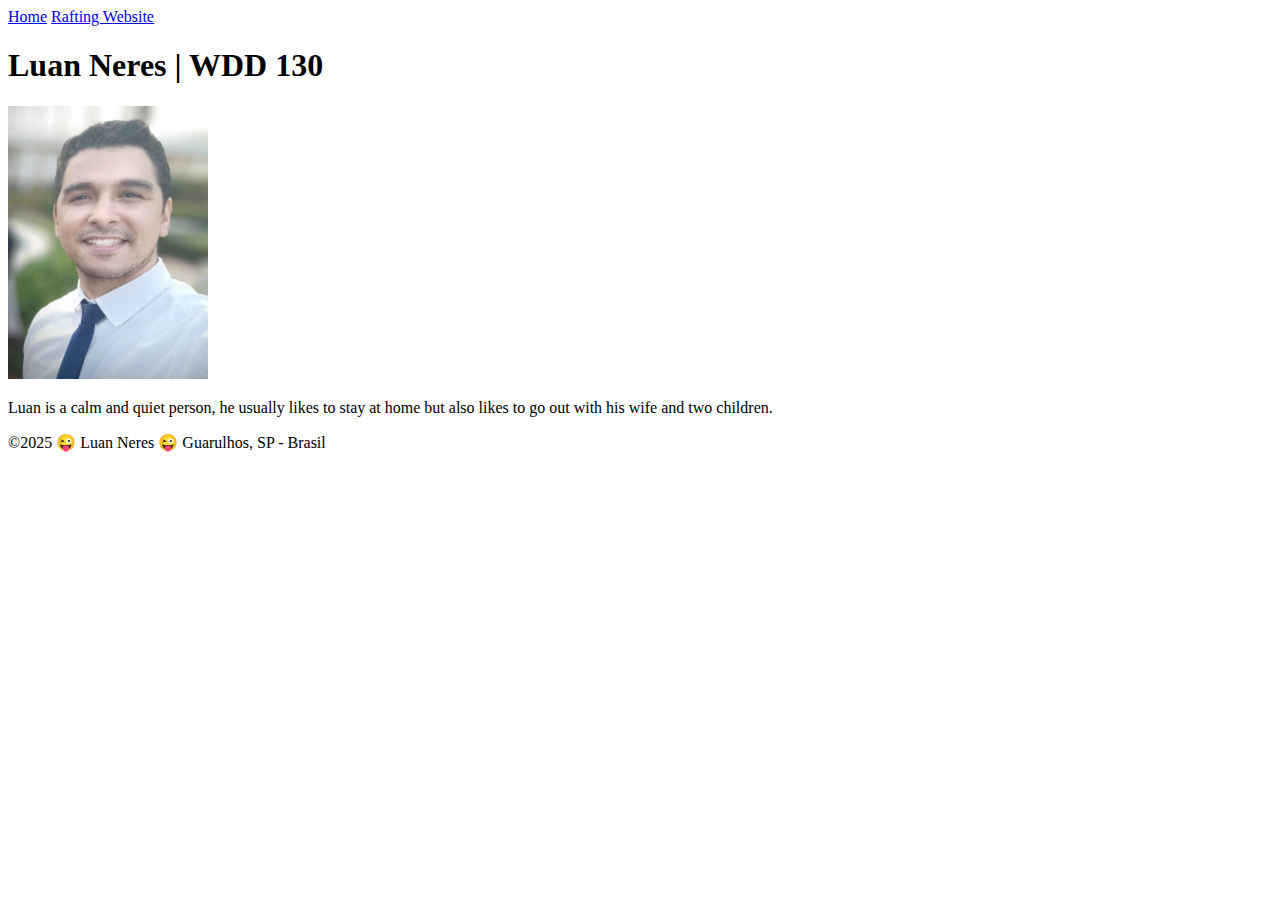
==== index.html @ 2dad3f31 "first commit" ====
<!DOCTYPE html>
<html lang="en-US">
    <head>
        <meta charset="utf-8">
        <meta name="viewport" content="width=device-width,initial-scale=1.0">
        <title>Luan Neres | WDD 130</title>
    </head>
    <body>
        <header>
            <nav>
                <a href="#">Home</a>
                <a href="wwr/">Rafting Website</a>
            </nav>
        </header>
        <main>
            <h1>Luan Neres | WDD 130</h1>
            <img src="images/profile.webp" alt="here is a profile picture of Luan Neres" width="200">
            <p>Luan is a calm and quiet person, he usually likes to stay at home but also likes to go out with his wife and two children.</p>
        </main>
        <footer>
            <p>©2025 😜 Luan Neres 😜 Guarulhos, SP - Brasil</p>
        </footer>
    </body>
</html>
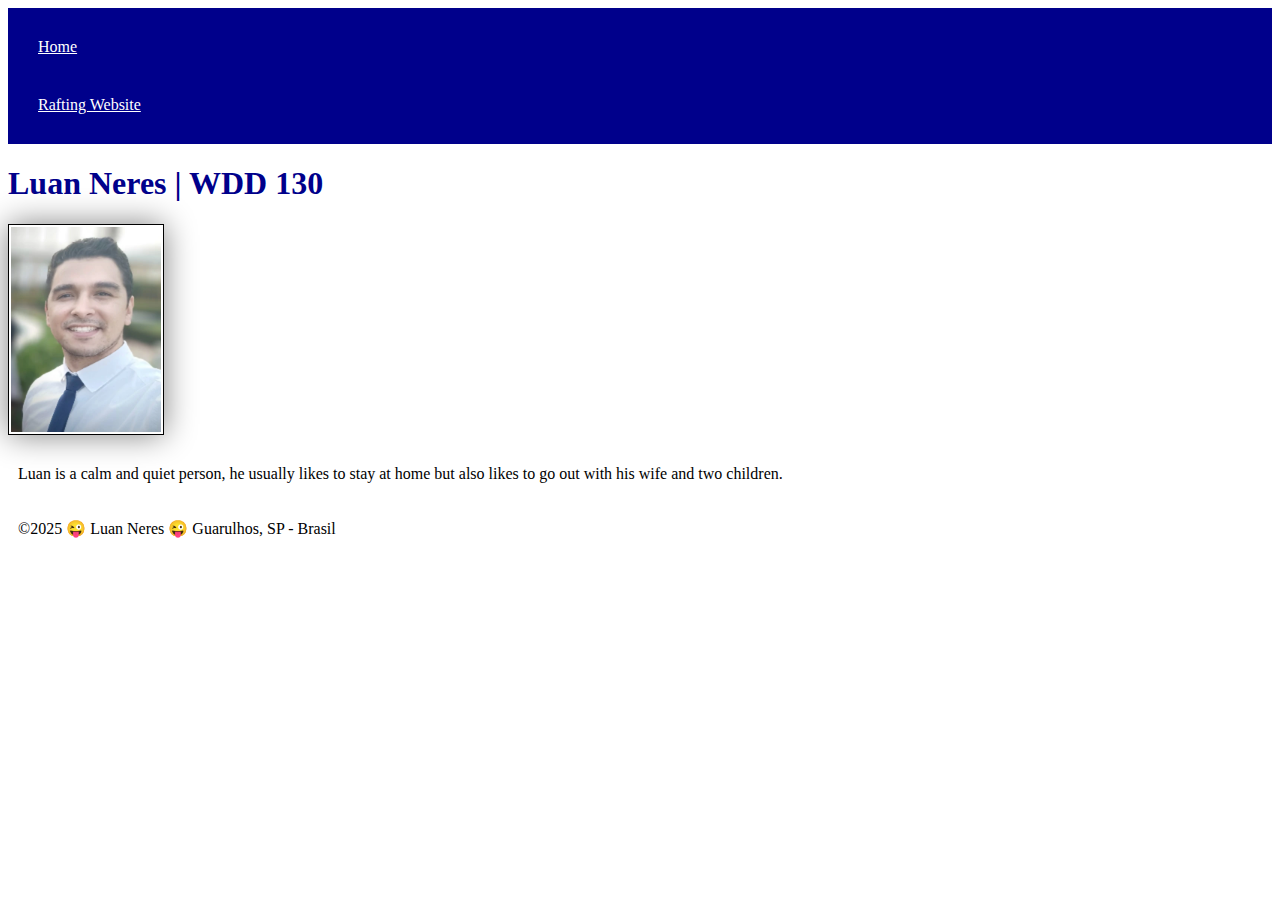
==== commit 06f6750e: "Add css styles and new page" ====
--- a/index.html
+++ b/index.html
@@ -2,8 +2,9 @@
 <html lang="en-US">
     <head>
         <meta charset="utf-8">
-        <meta name="viewport" content="width=device-width,initial-scale=1.0">
+        <meta name="viewport" content="width=device-width, initial-scale=1.0">
         <title>Luan Neres | WDD 130</title>
+        <link rel="stylesheet" href="styles/styles.css">
     </head>
     <body>
         <header>
--- a/styles/styles.css
+++ b/styles/styles.css
@@ -0,0 +1,22 @@
+nav {
+    background-color: darkblue;
+    padding: 10px;
+}
+nav a {
+    color: white;
+    display: block;
+    padding: 20px;
+}
+h1 {
+    color: darkblue;
+}
+img {
+    width: 150px;
+    height: auto;
+    border: 1px solid black;
+    padding: 2px;
+    box-shadow: 0 0 30px gray;
+}
+p {
+    padding: 10px;
+}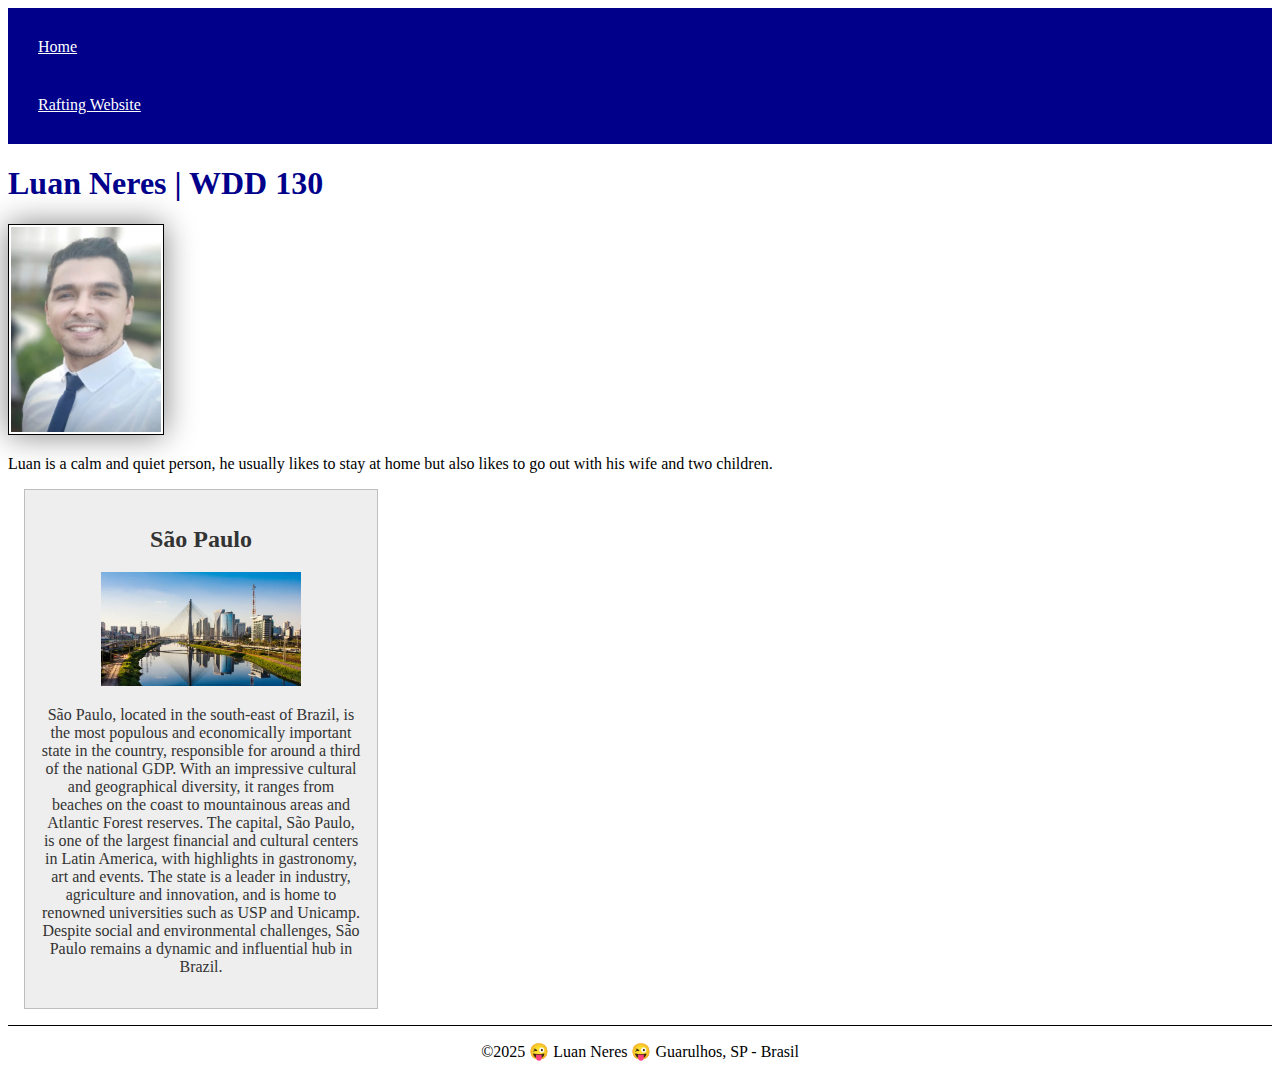
==== commit 1fd1fdba: "add new content and styles" ====
--- a/index.html
+++ b/index.html
@@ -4,6 +4,8 @@
         <meta charset="utf-8">
         <meta name="viewport" content="width=device-width, initial-scale=1.0">
         <title>Luan Neres | WDD 130</title>
+        <meta name="description" content="A profile page by Luan Neres, used in the WDD130 course and aimed at applying the concepts learned during the activities.">
+        <meta name="author" content="Luan Neres">
         <link rel="stylesheet" href="styles/styles.css">
     </head>
     <body>
@@ -18,8 +20,13 @@
             <img src="images/profile.webp" alt="here is a profile picture of Luan Neres" width="200">
             <p>Luan is a calm and quiet person, he usually likes to stay at home but also likes to go out with his wife and two children.</p>
         </main>
+        <aside>
+            <h2>São Paulo</h2>
+            <img src="images/sao_paulo.webp" alt="An image of the capital of the State of São Paulo in Brazil." width="200">
+            <p>São Paulo, located in the south-east of Brazil, is the most populous and economically important state in the country, responsible for around a third of the national GDP. With an impressive cultural and geographical diversity, it ranges from beaches on the coast to mountainous areas and Atlantic Forest reserves. The capital, São Paulo, is one of the largest financial and cultural centers in Latin America, with highlights in gastronomy, art and events. The state is a leader in industry, agriculture and innovation, and is home to renowned universities such as USP and Unicamp. Despite social and environmental challenges, São Paulo remains a dynamic and influential hub in Brazil.</p>
+        </aside>
         <footer>
             <p>©2025 😜 Luan Neres 😜 Guarulhos, SP - Brasil</p>
         </footer>
     </body>
-</html>+</html>
--- a/styles/styles.css
+++ b/styles/styles.css
@@ -10,7 +10,7 @@
 h1 {
     color: darkblue;
 }
-img {
+main img {
     width: 150px;
     height: auto;
     border: 1px solid black;
@@ -18,5 +18,26 @@
     box-shadow: 0 0 30px gray;
 }
 p {
-    padding: 10px;
+    padding: 0;
+}
+main {
+    max-width: 840px;
+}
+aside {
+    width: 20rem;
+    margin: 1rem;
+    border: 1px solid rgb(0 0 0 /0.2);
+    padding: 1rem;
+    background-color: #eee;
+    color: #333;
+    text-align: center;
+}
+aside img {
+    width: 200px;
+    height: auto;
+}
+footer {
+    margin-top: 15px;
+    border-top: 1px solid #000;
+    text-align: center;
 }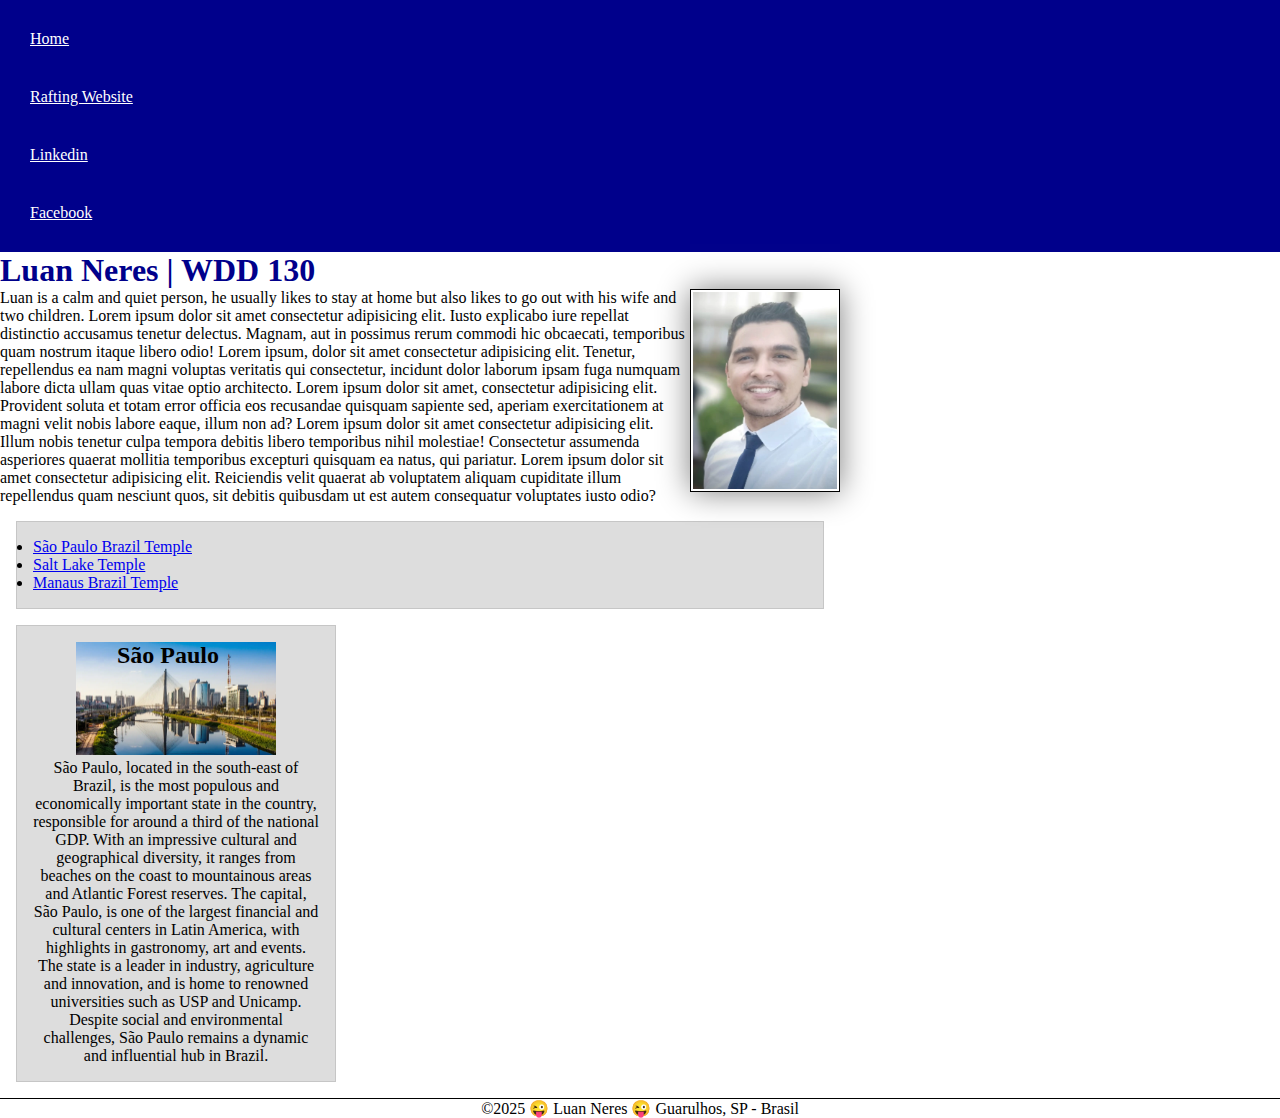
==== commit 2978c9a2: "week3 commit" ====
--- a/index.html
+++ b/index.html
@@ -1,3 +1,4 @@
+<!-- 2025-01-08 -->
 <!DOCTYPE html>
 <html lang="en-US">
     <head>
@@ -13,14 +14,26 @@
             <nav>
                 <a href="#">Home</a>
                 <a href="wwr/">Rafting Website</a>
+                <a href="https://www.linkedin.com/in/neres-luan/?locale=en_US">Linkedin</a>
+                <a href="https://www.facebook.com/luan.neres.12">Facebook</a>
             </nav>
         </header>
         <main>
             <h1>Luan Neres | WDD 130</h1>
             <img src="images/profile.webp" alt="here is a profile picture of Luan Neres" width="200">
-            <p>Luan is a calm and quiet person, he usually likes to stay at home but also likes to go out with his wife and two children.</p>
+            <p>Luan is a calm and quiet person, he usually likes to stay at home but also likes to go out with his wife and two children. Lorem ipsum dolor sit amet consectetur adipisicing elit. Iusto explicabo iure repellat distinctio accusamus tenetur delectus. Magnam, aut in possimus rerum commodi hic obcaecati, temporibus quam nostrum itaque libero odio!
+               Lorem ipsum, dolor sit amet consectetur adipisicing elit. Tenetur, repellendus ea nam magni voluptas veritatis qui consectetur, incidunt dolor laborum ipsam fuga numquam labore dicta ullam quas vitae optio architecto. 
+                Lorem ipsum dolor sit amet, consectetur adipisicing elit. Provident soluta et totam error officia eos recusandae quisquam sapiente sed, aperiam exercitationem at magni velit nobis labore eaque, illum non ad?
+                Lorem ipsum dolor sit amet consectetur adipisicing elit. Illum nobis tenetur culpa tempora debitis libero temporibus nihil molestiae! Consectetur assumenda asperiores quaerat mollitia temporibus excepturi quisquam ea natus, qui pariatur.
+                Lorem ipsum dolor sit amet consectetur adipisicing elit. Reiciendis velit quaerat ab voluptatem aliquam cupiditate illum repellendus quam nesciunt quos, sit debitis quibusdam ut est autem consequatur voluptates iusto odio?
+            </p>
+            <ul class="box">
+                <li><a href="https://churchofjesuschristtemples.org/sao-paulo-brazil-temple/" target="_blank">São Paulo Brazil Temple</a></li>
+                <li><a href="https://churchofjesuschristtemples.org/salt-lake-temple/" target="_blank">Salt Lake Temple</a></li>
+                <li><a href="https://churchofjesuschristtemples.org/manaus-brazil-temple/" target="_blank">Manaus Brazil Temple</a></li>               
+            </ul>
         </main>
-        <aside>
+        <aside class="box">
             <h2>São Paulo</h2>
             <img src="images/sao_paulo.webp" alt="An image of the capital of the State of São Paulo in Brazil." width="200">
             <p>São Paulo, located in the south-east of Brazil, is the most populous and economically important state in the country, responsible for around a third of the national GDP. With an impressive cultural and geographical diversity, it ranges from beaches on the coast to mountainous areas and Atlantic Forest reserves. The capital, São Paulo, is one of the largest financial and cultural centers in Latin America, with highlights in gastronomy, art and events. The state is a leader in industry, agriculture and innovation, and is home to renowned universities such as USP and Unicamp. Despite social and environmental challenges, São Paulo remains a dynamic and influential hub in Brazil.</p>
@@ -29,4 +42,5 @@
             <p>©2025 😜 Luan Neres 😜 Guarulhos, SP - Brasil</p>
         </footer>
     </body>
+    <!-- 2025-01-08 -->
 </html>
--- a/styles/styles.css
+++ b/styles/styles.css
@@ -1,21 +1,35 @@
+* {
+    margin: 0;
+    padding: 0;
+    box-sizing: border-box;
+}
+
+:root {
+    --variable-background-color: darkblue;
+    --variable-text-color: white;
+    --variable-border-color: 1px solid black;
+}
+
 nav {
-    background-color: darkblue;
+    background-color: var(--variable-background-color);
     padding: 10px;
 }
 nav a {
-    color: white;
+    color: var(--variable-text-color);
     display: block;
     padding: 20px;
 }
 h1 {
-    color: darkblue;
+    color: var(--variable-background-color);
 }
 main img {
     width: 150px;
     height: auto;
-    border: 1px solid black;
+    border: var(--variable-border-color);
     padding: 2px;
     box-shadow: 0 0 30px gray;
+    float: right;
+    margin-left: 0 0 1rem 1rem;
 }
 p {
     padding: 0;
@@ -25,19 +39,32 @@
 }
 aside {
     width: 20rem;
-    margin: 1rem;
-    border: 1px solid rgb(0 0 0 /0.2);
-    padding: 1rem;
-    background-color: #eee;
-    color: #333;
     text-align: center;
+    position: relative;
 }
 aside img {
     width: 200px;
     height: auto;
 }
+aside h2 {
+    position: absolute;
+    top: 4
+    27px;
+    left: 100px;
+}
+  
 footer {
     margin-top: 15px;
-    border-top: 1px solid #000;
+    border-top: var(--variable-border-color);
     text-align: center;
-}+}
+
+/* Class Selectors */
+
+.box {
+    margin: 1rem;
+    border: 1px solid rgb(0 0 0 / .1);
+    padding: 1rem;
+    background-color: #ddd;
+    color: #000;
+  }